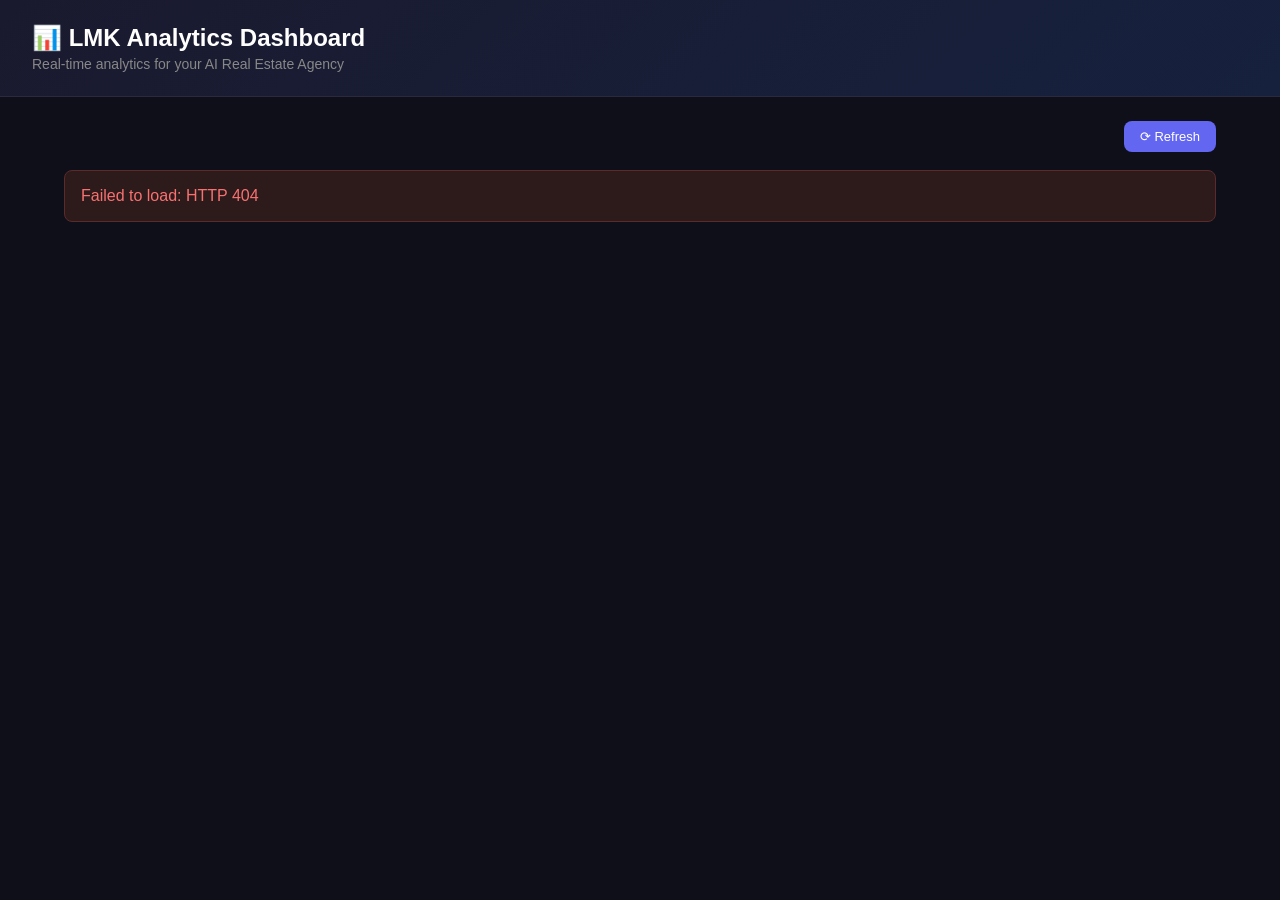
==== dashboard.html @ a96dc4f6 "feat: add visual analytics dashboard page" ====
<!DOCTYPE html>
<html lang="en">
<head>
    <meta charset="UTF-8">
    <meta name="viewport" content="width=device-width, initial-scale=1.0">
    <title>LMK Analytics Dashboard</title>
    <style>
        * { margin: 0; padding: 0; box-sizing: border-box; }
        body { font-family: -apple-system, BlinkMacSystemFont, 'Segoe UI', Roboto, sans-serif; background: #0f0f1a; color: #e0e0e0; min-height: 100vh; }
        .header { background: linear-gradient(135deg, #1a1a2e 0%, #16213e 100%); padding: 24px 32px; border-bottom: 1px solid #2a2a3e; }
        .header h1 { font-size: 24px; color: #fff; }
        .header p { font-size: 14px; color: #888; margin-top: 4px; }
        .container { max-width: 1200px; margin: 0 auto; padding: 24px; }
        .grid { display: grid; grid-template-columns: repeat(auto-fit, minmax(220px, 1fr)); gap: 16px; margin-bottom: 24px; }
        .card { background: #1a1a2e; border: 1px solid #2a2a3e; border-radius: 12px; padding: 20px; }
        .card h3 { font-size: 13px; color: #888; text-transform: uppercase; letter-spacing: 0.5px; margin-bottom: 8px; }
        .card .value { font-size: 32px; font-weight: 700; color: #fff; }
        .card .sub { font-size: 12px; color: #666; margin-top: 4px; }
        .section { background: #1a1a2e; border: 1px solid #2a2a3e; border-radius: 12px; padding: 20px; margin-bottom: 24px; }
        .section h2 { font-size: 16px; color: #fff; margin-bottom: 16px; }
        table { width: 100%; border-collapse: collapse; }
        th, td { text-align: left; padding: 10px 12px; border-bottom: 1px solid #2a2a3e; font-size: 14px; }
        th { color: #888; font-weight: 600; font-size: 12px; text-transform: uppercase; }
        td { color: #e0e0e0; }
        .bar { height: 8px; background: #2a2a3e; border-radius: 4px; overflow: hidden; margin-top: 4px; }
        .bar-fill { height: 100%; background: linear-gradient(90deg, #6366f1, #8b5cf6); border-radius: 4px; }
        .badge { display: inline-block; padding: 2px 8px; border-radius: 12px; font-size: 12px; background: #2a2a3e; color: #a5b4fc; }
        .refresh { float: right; background: #6366f1; color: #fff; border: none; padding: 8px 16px; border-radius: 8px; cursor: pointer; font-size: 13px; }
        .refresh:hover { background: #4f46e5; }
        .loading { text-align: center; padding: 40px; color: #666; }
        .error { background: #2d1b1b; border: 1px solid #5c2a2a; color: #f87171; padding: 16px; border-radius: 8px; }
    </style>
</head>
<body>
    <div class="header">
        <h1>📊 LMK Analytics Dashboard</h1>
        <p>Real-time analytics for your AI Real Estate Agency</p>
    </div>
    <div class="container">
        <button class="refresh" onclick="loadData()">⟳ Refresh</button>
        <div style="clear:both"></div>
        <br>
        <div id="content"><div class="loading">Loading analytics...</div></div>
    </div>

    <script>
        const ADMIN_KEY = 'lmk-admin-2026';

        async function loadData() {
            const el = document.getElementById('content');
            el.innerHTML = '<div class="loading">Loading analytics...</div>';
            try {
                const res = await fetch(`/api/analytics/dashboard?key=${ADMIN_KEY}`);
                if (!res.ok) throw new Error(`HTTP ${res.status}`);
                const data = await res.json();
                renderDashboard(data);
            } catch (e) {
                el.innerHTML = `<div class="error">Failed to load: ${e.message}</div>`;
            }
        }

        function renderDashboard(data) {
            const el = document.getElementById('content');
            const maxAgent = Math.max(1, ...data.agent_popularity.map(a => a.messages));

            let dailyHtml = '';
            const days = [...new Set(data.daily_breakdown.map(d => d.day))].sort().slice(-7);
            const types = ['page_view', 'chat_message', 'chat_open', 'custom'];
            days.forEach(day => {
                let bars = '';
                types.forEach(type => {
                    const item = data.daily_breakdown.find(d => d.day === day && d.type === type);
                    const count = item ? item.count : 0;
                    const pct = data.total_events > 0 ? Math.round((count / data.total_events) * 100) : 0;
                    const colors = { page_view: '#6366f1', chat_message: '#8b5cf6', chat_open: '#06b6d4', custom: '#f59e0b' };
                    bars += `<div style="display:flex;align-items:center;gap:8px;margin:2px 0">
                        <span style="width:80px;font-size:11px;color:#888">${type.replace('_',' ')}</span>
                        <div class="bar" style="flex:1"><div class="bar-fill" style="width:${pct}%;background:${colors[type]}"></div></div>
                        <span style="width:30px;text-align:right;font-size:12px;color:#aaa">${count}</span>
                    </div>`;
                });
                dailyHtml += `<div style="margin-bottom:12px">
                    <div style="font-size:13px;font-weight:600;color:#ccc;margin-bottom:4px">${day}</div>
                    ${bars}
                </div>`;
            });

            let agentsHtml = data.agent_popularity.map(a => {
                const pct = Math.round((a.messages / maxAgent) * 100);
                return `<tr>
                    <td><span class="badge">${a.agent}</span></td>
                    <td><strong>${a.messages}</strong></td>
                    <td style="width:200px"><div class="bar"><div class="bar-fill" style="width:${pct}%"></div></div></td>
                </tr>`;
            }).join('');

            let pagesHtml = data.top_pages.map(p => {
                const maxViews = Math.max(...data.top_pages.map(x => x.views));
                const pct = Math.round((p.views / maxViews) * 100);
                return `<tr>
                    <td><code style="color:#a5b4fc">${p.path}</code></td>
                    <td><strong>${p.views}</strong></td>
                    <td><div class="bar"><div class="bar-fill" style="width:${pct}%"></div></div></td>
                </tr>`;
            }).join('');

            el.innerHTML = `
                <div class="grid">
                    <div class="card">
                        <h3>Total Events (7d)</h3>
                        <div class="value">${data.total_events}</div>
                        <div class="sub">All tracked activity</div>
                    </div>
                    <div class="card">
                        <h3>Unique Visitors</h3>
                        <div class="value">${data.unique_visitors}</div>
                        <div class="sub">Last 7 days</div>
                    </div>
                    <div class="card">
                        <h3>Chat Messages</h3>
                        <div class="value">${data.chat_messages}</div>
                        <div class="sub">User conversations</div>
                    </div>
                    <div class="card">
                        <h3>Period</h3>
                        <div class="value" style="font-size:18px">7 Days</div>
                        <div class="sub">Rolling window</div>
                    </div>
                </div>
                <div class="grid">
                    <div class="section" style="margin-bottom:0">
                        <h2>🤖 Agent Popularity</h2>
                        <table>
                            <tr><th>Agent</th><th>Messages</th><th>Share</th></tr>
                            ${agentsHtml}
                        </table>
                    </div>
                    <div class="section" style="margin-bottom:0">
                        <h2>📄 Top Pages</h2>
                        <table>
                            <tr><th>Path</th><th>Views</th><th>Share</th></tr>
                            ${pagesHtml || '<tr><td colspan="3" style="color:#666">No page views yet</td></tr>'}
                        </table>
                    </div>
                </div>
                <div class="section">
                    <h2>📅 Daily Breakdown</h2>
                    ${dailyHtml || '<div style="color:#666">No activity recorded yet</div>'}
                </div>
            `;
        }

        loadData();
        setInterval(loadData, 30000);
    </script>
</body>
</html>
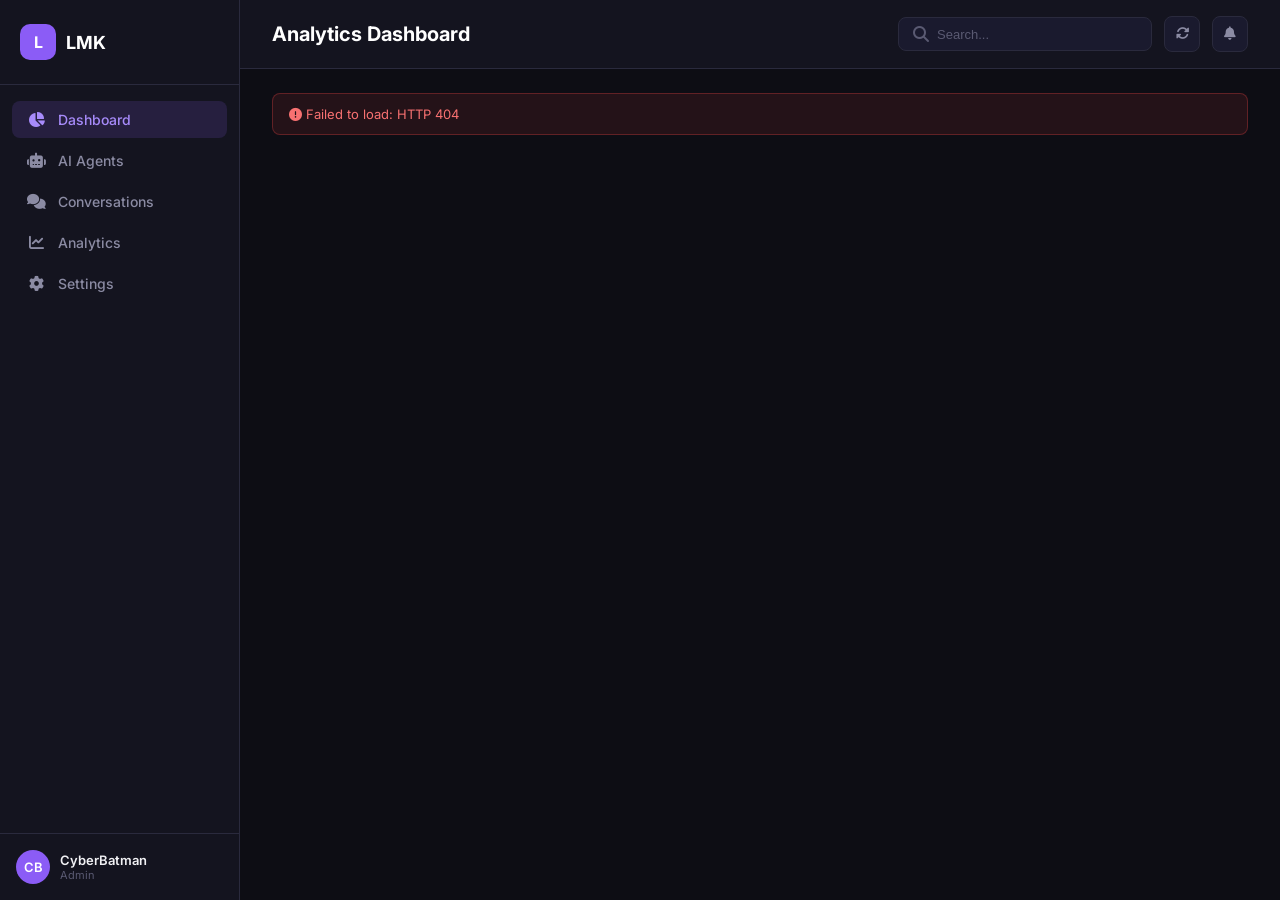
==== commit 12452353: "feat: redesign dashboard — dark HR-style layout with sidebar, agent table, activity feed" ====
--- a/dashboard.html
+++ b/dashboard.html
@@ -4,154 +4,792 @@
     <meta charset="UTF-8">
     <meta name="viewport" content="width=device-width, initial-scale=1.0">
     <title>LMK Analytics Dashboard</title>
+    <link href="https://fonts.googleapis.com/css2?family=Inter:wght@400;500;600;700&display=swap" rel="stylesheet">
+    <link href="https://cdnjs.cloudflare.com/ajax/libs/font-awesome/6.5.0/css/all.min.css" rel="stylesheet">
     <style>
         * { margin: 0; padding: 0; box-sizing: border-box; }
-        body { font-family: -apple-system, BlinkMacSystemFont, 'Segoe UI', Roboto, sans-serif; background: #0f0f1a; color: #e0e0e0; min-height: 100vh; }
-        .header { background: linear-gradient(135deg, #1a1a2e 0%, #16213e 100%); padding: 24px 32px; border-bottom: 1px solid #2a2a3e; }
-        .header h1 { font-size: 24px; color: #fff; }
-        .header p { font-size: 14px; color: #888; margin-top: 4px; }
-        .container { max-width: 1200px; margin: 0 auto; padding: 24px; }
-        .grid { display: grid; grid-template-columns: repeat(auto-fit, minmax(220px, 1fr)); gap: 16px; margin-bottom: 24px; }
-        .card { background: #1a1a2e; border: 1px solid #2a2a3e; border-radius: 12px; padding: 20px; }
-        .card h3 { font-size: 13px; color: #888; text-transform: uppercase; letter-spacing: 0.5px; margin-bottom: 8px; }
-        .card .value { font-size: 32px; font-weight: 700; color: #fff; }
-        .card .sub { font-size: 12px; color: #666; margin-top: 4px; }
-        .section { background: #1a1a2e; border: 1px solid #2a2a3e; border-radius: 12px; padding: 20px; margin-bottom: 24px; }
-        .section h2 { font-size: 16px; color: #fff; margin-bottom: 16px; }
-        table { width: 100%; border-collapse: collapse; }
-        th, td { text-align: left; padding: 10px 12px; border-bottom: 1px solid #2a2a3e; font-size: 14px; }
-        th { color: #888; font-weight: 600; font-size: 12px; text-transform: uppercase; }
-        td { color: #e0e0e0; }
-        .bar { height: 8px; background: #2a2a3e; border-radius: 4px; overflow: hidden; margin-top: 4px; }
-        .bar-fill { height: 100%; background: linear-gradient(90deg, #6366f1, #8b5cf6); border-radius: 4px; }
-        .badge { display: inline-block; padding: 2px 8px; border-radius: 12px; font-size: 12px; background: #2a2a3e; color: #a5b4fc; }
-        .refresh { float: right; background: #6366f1; color: #fff; border: none; padding: 8px 16px; border-radius: 8px; cursor: pointer; font-size: 13px; }
-        .refresh:hover { background: #4f46e5; }
-        .loading { text-align: center; padding: 40px; color: #666; }
-        .error { background: #2d1b1b; border: 1px solid #5c2a2a; color: #f87171; padding: 16px; border-radius: 8px; }
+        
+        :root {
+            --sidebar-w: 240px;
+            --bg-primary: #0d0d14;
+            --bg-secondary: #14141f;
+            --bg-card: #1a1a2e;
+            --bg-hover: #22223a;
+            --accent: #8b5cf6;
+            --accent-light: #a78bfa;
+            --accent-glow: rgba(139, 92, 246, 0.15);
+            --text-primary: #f1f1f4;
+            --text-secondary: #8b8ba3;
+            --text-muted: #5a5a72;
+            --border: #2a2a3d;
+            --green: #22c55e;
+            --blue: #3b82f6;
+            --orange: #f59e0b;
+            --red: #ef4444;
+        }
+
+        body {
+            font-family: 'Inter', -apple-system, sans-serif;
+            background: var(--bg-primary);
+            color: var(--text-primary);
+            min-height: 100vh;
+            display: flex;
+        }
+
+        /* ─── Sidebar ──────────────────────────────────── */
+        .sidebar {
+            width: var(--sidebar-w);
+            background: var(--bg-secondary);
+            border-right: 1px solid var(--border);
+            display: flex;
+            flex-direction: column;
+            position: fixed;
+            top: 0;
+            left: 0;
+            bottom: 0;
+            z-index: 100;
+        }
+
+        .sidebar-brand {
+            padding: 24px 20px;
+            border-bottom: 1px solid var(--border);
+            display: flex;
+            align-items: center;
+            gap: 10px;
+        }
+
+        .sidebar-brand .logo {
+            width: 36px;
+            height: 36px;
+            background: var(--accent);
+            border-radius: 10px;
+            display: flex;
+            align-items: center;
+            justify-content: center;
+            font-weight: 700;
+            font-size: 16px;
+            color: #fff;
+        }
+
+        .sidebar-brand .brand-name {
+            font-size: 18px;
+            font-weight: 700;
+            color: #fff;
+        }
+
+        .sidebar-nav {
+            flex: 1;
+            padding: 16px 12px;
+            display: flex;
+            flex-direction: column;
+            gap: 4px;
+        }
+
+        .nav-item {
+            display: flex;
+            align-items: center;
+            gap: 12px;
+            padding: 10px 14px;
+            border-radius: 8px;
+            color: var(--text-secondary);
+            font-size: 14px;
+            font-weight: 500;
+            cursor: pointer;
+            transition: all 0.2s;
+        }
+
+        .nav-item:hover {
+            background: var(--bg-hover);
+            color: var(--text-primary);
+        }
+
+        .nav-item.active {
+            background: var(--accent-glow);
+            color: var(--accent-light);
+        }
+
+        .nav-item i {
+            width: 20px;
+            text-align: center;
+            font-size: 15px;
+        }
+
+        .sidebar-footer {
+            padding: 16px;
+            border-top: 1px solid var(--border);
+        }
+
+        .sidebar-footer .user {
+            display: flex;
+            align-items: center;
+            gap: 10px;
+        }
+
+        .sidebar-footer .avatar {
+            width: 34px;
+            height: 34px;
+            border-radius: 50%;
+            background: var(--accent);
+            display: flex;
+            align-items: center;
+            justify-content: center;
+            font-size: 13px;
+            font-weight: 600;
+            color: #fff;
+        }
+
+        .sidebar-footer .user-info {
+            font-size: 13px;
+        }
+
+        .sidebar-footer .user-name {
+            color: var(--text-primary);
+            font-weight: 600;
+        }
+
+        .sidebar-footer .user-role {
+            color: var(--text-muted);
+            font-size: 11px;
+        }
+
+        /* ─── Main Content ────────────────────────────── */
+        .main {
+            margin-left: var(--sidebar-w);
+            flex: 1;
+            min-height: 100vh;
+        }
+
+        .header {
+            background: var(--bg-secondary);
+            border-bottom: 1px solid var(--border);
+            padding: 16px 32px;
+            display: flex;
+            align-items: center;
+            justify-content: space-between;
+            position: sticky;
+            top: 0;
+            z-index: 50;
+        }
+
+        .header h1 {
+            font-size: 20px;
+            font-weight: 700;
+            color: #fff;
+        }
+
+        .header-actions {
+            display: flex;
+            align-items: center;
+            gap: 12px;
+        }
+
+        .search-box {
+            display: flex;
+            align-items: center;
+            gap: 8px;
+            background: var(--bg-card);
+            border: 1px solid var(--border);
+            border-radius: 8px;
+            padding: 8px 14px;
+            color: var(--text-muted);
+        }
+
+        .search-box input {
+            background: none;
+            border: none;
+            color: var(--text-primary);
+            font-size: 13px;
+            outline: none;
+            width: 200px;
+        }
+
+        .search-box input::placeholder {
+            color: var(--text-muted);
+        }
+
+        .btn-icon {
+            width: 36px;
+            height: 36px;
+            border-radius: 8px;
+            background: var(--bg-card);
+            border: 1px solid var(--border);
+            color: var(--text-secondary);
+            display: flex;
+            align-items: center;
+            justify-content: center;
+            cursor: pointer;
+            transition: all 0.2s;
+        }
+
+        .btn-icon:hover {
+            background: var(--bg-hover);
+            color: var(--text-primary);
+        }
+
+        .content {
+            padding: 24px 32px;
+        }
+
+        /* ─── Stats Grid ──────────────────────────────── */
+        .stats-grid {
+            display: grid;
+            grid-template-columns: repeat(4, 1fr);
+            gap: 16px;
+            margin-bottom: 24px;
+        }
+
+        .stat-card {
+            background: var(--bg-card);
+            border: 1px solid var(--border);
+            border-radius: 12px;
+            padding: 20px;
+            position: relative;
+            overflow: hidden;
+        }
+
+        .stat-card::before {
+            content: '';
+            position: absolute;
+            top: 0;
+            left: 0;
+            right: 0;
+            height: 3px;
+        }
+
+        .stat-card.purple::before { background: var(--accent); }
+        .stat-card.green::before { background: var(--green); }
+        .stat-card.blue::before { background: var(--blue); }
+        .stat-card.orange::before { background: var(--orange); }
+
+        .stat-card .icon {
+            width: 40px;
+            height: 40px;
+            border-radius: 10px;
+            display: flex;
+            align-items: center;
+            justify-content: center;
+            font-size: 16px;
+            margin-bottom: 12px;
+        }
+
+        .stat-card.purple .icon { background: var(--accent-glow); color: var(--accent-light); }
+        .stat-card.green .icon { background: rgba(34,197,94,0.15); color: var(--green); }
+        .stat-card.blue .icon { background: rgba(59,130,246,0.15); color: var(--blue); }
+        .stat-card.orange .icon { background: rgba(245,158,11,0.15); color: var(--orange); }
+
+        .stat-card .value {
+            font-size: 28px;
+            font-weight: 700;
+            color: #fff;
+            margin-bottom: 4px;
+        }
+
+        .stat-card .label {
+            font-size: 13px;
+            color: var(--text-secondary);
+        }
+
+        .stat-card .trend {
+            display: inline-flex;
+            align-items: center;
+            gap: 4px;
+            font-size: 12px;
+            margin-top: 8px;
+            padding: 2px 8px;
+            border-radius: 12px;
+        }
+
+        .stat-card .trend.up {
+            background: rgba(34,197,94,0.1);
+            color: var(--green);
+        }
+
+        /* ─── Panels ──────────────────────────────────── */
+        .panels-grid {
+            display: grid;
+            grid-template-columns: 2fr 1fr;
+            gap: 16px;
+            margin-bottom: 24px;
+        }
+
+        .panel {
+            background: var(--bg-card);
+            border: 1px solid var(--border);
+            border-radius: 12px;
+            overflow: hidden;
+        }
+
+        .panel-header {
+            padding: 16px 20px;
+            border-bottom: 1px solid var(--border);
+            display: flex;
+            align-items: center;
+            justify-content: space-between;
+        }
+
+        .panel-header h2 {
+            font-size: 15px;
+            font-weight: 600;
+            color: #fff;
+        }
+
+        .panel-body {
+            padding: 20px;
+        }
+
+        /* ─── Agent Table ────────────────────────────── */
+        .agent-table {
+            width: 100%;
+            border-collapse: collapse;
+        }
+
+        .agent-table th {
+            text-align: left;
+            padding: 10px 12px;
+            font-size: 11px;
+            font-weight: 600;
+            text-transform: uppercase;
+            letter-spacing: 0.5px;
+            color: var(--text-muted);
+            border-bottom: 1px solid var(--border);
+        }
+
+        .agent-table td {
+            padding: 12px;
+            border-bottom: 1px solid var(--border);
+            font-size: 13px;
+            vertical-align: middle;
+        }
+
+        .agent-table tr:last-child td {
+            border-bottom: none;
+        }
+
+        .agent-cell {
+            display: flex;
+            align-items: center;
+            gap: 10px;
+        }
+
+        .agent-cell img {
+            width: 32px;
+            height: 32px;
+            border-radius: 50%;
+            object-fit: cover;
+        }
+
+        .agent-cell .name {
+            font-weight: 600;
+            color: var(--text-primary);
+        }
+
+        .agent-cell .role {
+            font-size: 11px;
+            color: var(--text-muted);
+        }
+
+        .progress-cell {
+            display: flex;
+            align-items: center;
+            gap: 10px;
+        }
+
+        .progress-bar {
+            flex: 1;
+            height: 6px;
+            background: var(--border);
+            border-radius: 3px;
+            overflow: hidden;
+            max-width: 120px;
+        }
+
+        .progress-fill {
+            height: 100%;
+            background: var(--accent);
+            border-radius: 3px;
+            transition: width 0.5s ease;
+        }
+
+        .badge {
+            display: inline-flex;
+            align-items: center;
+            gap: 5px;
+            padding: 3px 10px;
+            border-radius: 20px;
+            font-size: 11px;
+            font-weight: 600;
+        }
+
+        .badge.active {
+            background: rgba(34,197,94,0.1);
+            color: var(--green);
+        }
+
+        .badge.busy {
+            background: rgba(245,158,11,0.1);
+            color: var(--orange);
+        }
+
+        /* ─── Activity Feed ───────────────────────────── */
+        .activity-list {
+            display: flex;
+            flex-direction: column;
+            gap: 12px;
+        }
+
+        .activity-item {
+            display: flex;
+            gap: 12px;
+            padding: 10px 0;
+            border-bottom: 1px solid var(--border);
+        }
+
+        .activity-item:last-child {
+            border-bottom: none;
+        }
+
+        .activity-dot {
+            width: 8px;
+            height: 8px;
+            border-radius: 50%;
+            margin-top: 6px;
+            flex-shrink: 0;
+        }
+
+        .activity-dot.purple { background: var(--accent); }
+        .activity-dot.green { background: var(--green); }
+        .activity-dot.blue { background: var(--blue); }
+        .activity-dot.orange { background: var(--orange); }
+
+        .activity-text {
+            font-size: 13px;
+            color: var(--text-secondary);
+            line-height: 1.4;
+        }
+
+        .activity-text strong {
+            color: var(--text-primary);
+            font-weight: 600;
+        }
+
+        .activity-time {
+            font-size: 11px;
+            color: var(--text-muted);
+            margin-top: 2px;
+        }
+
+        /* ─── Chart placeholder ──────────────────────── */
+        .chart-container {
+            height: 200px;
+            display: flex;
+            align-items: flex-end;
+            gap: 8px;
+            padding: 20px 0;
+        }
+
+        .chart-bar {
+            flex: 1;
+            background: linear-gradient(to top, var(--accent), var(--accent-light));
+            border-radius: 4px 4px 0 0;
+            opacity: 0.8;
+            transition: all 0.3s;
+            position: relative;
+        }
+
+        .chart-bar:hover {
+            opacity: 1;
+        }
+
+        .chart-labels {
+            display: flex;
+            justify-content: space-between;
+            padding-top: 8px;
+        }
+
+        .chart-labels span {
+            font-size: 11px;
+            color: var(--text-muted);
+            text-align: center;
+            flex: 1;
+        }
+
+        /* ─── Responsive ─────────────────────────────── */
+        @media (max-width: 1200px) {
+            .stats-grid { grid-template-columns: repeat(2, 1fr); }
+            .panels-grid { grid-template-columns: 1fr; }
+        }
+
+        @media (max-width: 768px) {
+            .sidebar { display: none; }
+            .main { margin-left: 0; }
+            .stats-grid { grid-template-columns: 1fr; }
+            .content { padding: 16px; }
+        }
+
+        /* ─── Loading ────────────────────────────────── */
+        .loading {
+            display: flex;
+            align-items: center;
+            justify-content: center;
+            height: 200px;
+            color: var(--text-muted);
+            font-size: 14px;
+        }
+
+        .loading i {
+            margin-right: 8px;
+            animation: spin 1s linear infinite;
+        }
+
+        @keyframes spin {
+            from { transform: rotate(0deg); }
+            to { transform: rotate(360deg); }
+        }
+
+        .error-msg {
+            background: rgba(239,68,68,0.1);
+            border: 1px solid rgba(239,68,68,0.3);
+            color: #f87171;
+            padding: 12px 16px;
+            border-radius: 8px;
+            font-size: 13px;
+        }
     </style>
 </head>
 <body>
+
+<!-- ═══════════ SIDEBAR ═══════════ -->
+<aside class="sidebar">
+    <div class="sidebar-brand">
+        <div class="logo">L</div>
+        <span class="brand-name">LMK</span>
+    </div>
+    <nav class="sidebar-nav">
+        <div class="nav-item active">
+            <i class="fas fa-chart-pie"></i>
+            <span>Dashboard</span>
+        </div>
+        <div class="nav-item">
+            <i class="fas fa-robot"></i>
+            <span>AI Agents</span>
+        </div>
+        <div class="nav-item">
+            <i class="fas fa-comments"></i>
+            <span>Conversations</span>
+        </div>
+        <div class="nav-item">
+            <i class="fas fa-chart-line"></i>
+            <span>Analytics</span>
+        </div>
+        <div class="nav-item">
+            <i class="fas fa-cog"></i>
+            <span>Settings</span>
+        </div>
+    </nav>
+    <div class="sidebar-footer">
+        <div class="user">
+            <div class="avatar">CB</div>
+            <div class="user-info">
+                <div class="user-name">CyberBatman</div>
+                <div class="user-role">Admin</div>
+            </div>
+        </div>
+    </div>
+</aside>
+
+<!-- ═══════════ MAIN ═══════════ -->
+<main class="main">
     <div class="header">
-        <h1>📊 LMK Analytics Dashboard</h1>
-        <p>Real-time analytics for your AI Real Estate Agency</p>
+        <h1>Analytics Dashboard</h1>
+        <div class="header-actions">
+            <div class="search-box">
+                <i class="fas fa-search"></i>
+                <input type="text" placeholder="Search...">
+            </div>
+            <button class="btn-icon" title="Refresh" onclick="loadData()">
+                <i class="fas fa-sync-alt"></i>
+            </button>
+            <button class="btn-icon" title="Notifications">
+                <i class="fas fa-bell"></i>
+            </button>
+        </div>
     </div>
-    <div class="container">
-        <button class="refresh" onclick="loadData()">⟳ Refresh</button>
-        <div style="clear:both"></div>
-        <br>
-        <div id="content"><div class="loading">Loading analytics...</div></div>
+
+    <div class="content">
+        <div id="dashboard">
+            <div class="loading"><i class="fas fa-spinner"></i> Loading analytics...</div>
+        </div>
     </div>
-
-    <script>
-        const ADMIN_KEY = 'lmk-admin-2026';
-
-        async function loadData() {
-            const el = document.getElementById('content');
-            el.innerHTML = '<div class="loading">Loading analytics...</div>';
-            try {
-                const res = await fetch(`/api/analytics/dashboard?key=${ADMIN_KEY}`);
-                if (!res.ok) throw new Error(`HTTP ${res.status}`);
-                const data = await res.json();
-                renderDashboard(data);
-            } catch (e) {
-                el.innerHTML = `<div class="error">Failed to load: ${e.message}</div>`;
-            }
-        }
-
-        function renderDashboard(data) {
-            const el = document.getElementById('content');
-            const maxAgent = Math.max(1, ...data.agent_popularity.map(a => a.messages));
-
-            let dailyHtml = '';
-            const days = [...new Set(data.daily_breakdown.map(d => d.day))].sort().slice(-7);
-            const types = ['page_view', 'chat_message', 'chat_open', 'custom'];
-            days.forEach(day => {
-                let bars = '';
-                types.forEach(type => {
-                    const item = data.daily_breakdown.find(d => d.day === day && d.type === type);
-                    const count = item ? item.count : 0;
-                    const pct = data.total_events > 0 ? Math.round((count / data.total_events) * 100) : 0;
-                    const colors = { page_view: '#6366f1', chat_message: '#8b5cf6', chat_open: '#06b6d4', custom: '#f59e0b' };
-                    bars += `<div style="display:flex;align-items:center;gap:8px;margin:2px 0">
-                        <span style="width:80px;font-size:11px;color:#888">${type.replace('_',' ')}</span>
-                        <div class="bar" style="flex:1"><div class="bar-fill" style="width:${pct}%;background:${colors[type]}"></div></div>
-                        <span style="width:30px;text-align:right;font-size:12px;color:#aaa">${count}</span>
-                    </div>`;
-                });
-                dailyHtml += `<div style="margin-bottom:12px">
-                    <div style="font-size:13px;font-weight:600;color:#ccc;margin-bottom:4px">${day}</div>
-                    ${bars}
-                </div>`;
-            });
-
-            let agentsHtml = data.agent_popularity.map(a => {
-                const pct = Math.round((a.messages / maxAgent) * 100);
-                return `<tr>
-                    <td><span class="badge">${a.agent}</span></td>
-                    <td><strong>${a.messages}</strong></td>
-                    <td style="width:200px"><div class="bar"><div class="bar-fill" style="width:${pct}%"></div></div></td>
-                </tr>`;
-            }).join('');
-
-            let pagesHtml = data.top_pages.map(p => {
-                const maxViews = Math.max(...data.top_pages.map(x => x.views));
-                const pct = Math.round((p.views / maxViews) * 100);
-                return `<tr>
-                    <td><code style="color:#a5b4fc">${p.path}</code></td>
-                    <td><strong>${p.views}</strong></td>
-                    <td><div class="bar"><div class="bar-fill" style="width:${pct}%"></div></div></td>
-                </tr>`;
-            }).join('');
-
-            el.innerHTML = `
-                <div class="grid">
-                    <div class="card">
-                        <h3>Total Events (7d)</h3>
-                        <div class="value">${data.total_events}</div>
-                        <div class="sub">All tracked activity</div>
-                    </div>
-                    <div class="card">
-                        <h3>Unique Visitors</h3>
-                        <div class="value">${data.unique_visitors}</div>
-                        <div class="sub">Last 7 days</div>
-                    </div>
-                    <div class="card">
-                        <h3>Chat Messages</h3>
-                        <div class="value">${data.chat_messages}</div>
-                        <div class="sub">User conversations</div>
-                    </div>
-                    <div class="card">
-                        <h3>Period</h3>
-                        <div class="value" style="font-size:18px">7 Days</div>
-                        <div class="sub">Rolling window</div>
+</main>
+
+<script>
+const ADMIN_KEY = 'lmk-admin-2026';
+const AGENT_PHOTOS = {
+    thandi: 'agents/Thandi.jpeg',
+    jason: 'agents/Jason.jpeg',
+    nadia: 'agents/Nadia.jpeg',
+    pieter: 'agents/Pieter.jpeg',
+    zinhle: 'agents/Zinhle.jpeg',
+    david: 'agents/David.jpeg'
+};
+
+async function loadData() {
+    const el = document.getElementById('dashboard');
+    el.innerHTML = '<div class="loading"><i class="fas fa-spinner"></i> Loading analytics...</div>';
+    try {
+        const res = await fetch(`/api/analytics/dashboard?key=${ADMIN_KEY}`);
+        if (!res.ok) throw new Error(`HTTP ${res.status}`);
+        const data = await res.json();
+        renderDashboard(data);
+    } catch (e) {
+        el.innerHTML = `<div class="error-msg"><i class="fas fa-exclamation-circle"></i> Failed to load: ${e.message}</div>`;
+    }
+}
+
+function renderDashboard(data) {
+    const maxMessages = Math.max(1, ...data.agent_popularity.map(a => a.messages));
+    const maxViews = Math.max(1, ...data.top_pages.map(p => p.views));
+
+    // Build chart bars
+    const days = [...new Set(data.daily_breakdown.map(d => d.day))].sort().slice(-7);
+    const chartBars = days.map(day => {
+        const pv = data.daily_breakdown.filter(d => d.day === day && d.type === 'page_view')
+            .reduce((s, d) => s + d.count, 0);
+        const maxPv = Math.max(1, ...days.map(d => 
+            data.daily_breakdown.filter(x => x.day === d && x.type === 'page_view').reduce((s, x) => s + x.count, 0)
+        ));
+        const height = Math.max(10, Math.round((pv / maxPv) * 100));
+        return `<div class="chart-bar" style="height:${height}%" title="${day}: ${pv} views"></div>`;
+    }).join('');
+
+    const chartLabels = days.map(d => d.slice(5)).map(d => {
+        const parts = d.split('-');
+        return `${parts[1]}/${parts[2]}`;
+    }).join('<span>');
+
+    // Build agent table
+    const agentRows = data.agent_popularity.map(a => {
+        const pct = Math.round((a.messages / maxMessages) * 100);
+        const photo = AGENT_PHOTOS[a.agent] || '';
+        const names = { thandi: 'Thandi', jason: 'Jason', nadia: 'Nadia', pieter: 'Pieter', zinhle: 'Zinhle', david: 'David' };
+        const roles = { thandi: 'Receptionist', jason: 'Sales Agent', nadia: 'Estate Agent', pieter: 'Support', zinhle: 'Booking', david: 'Property' };
+        return `<tr>
+            <td>
+                <div class="agent-cell">
+                    <img src="${photo}" alt="${a.agent}" onerror="this.style.background='#8b5cf6';this.style.color='#fff';this.style.display='flex';this.style.alignItems='center';this.style.justifyContent='center';this.style.fontSize='12px';this.style.fontWeight='600';this.textContent='${(names[a.agent]||a.agent).charAt(0).toUpperCase()}'">
+                    <div>
+                        <div class="name">${names[a.agent] || a.agent}</div>
+                        <div class="role">${roles[a.agent] || 'Agent'}</div>
                     </div>
                 </div>
-                <div class="grid">
-                    <div class="section" style="margin-bottom:0">
-                        <h2>🤖 Agent Popularity</h2>
-                        <table>
-                            <tr><th>Agent</th><th>Messages</th><th>Share</th></tr>
-                            ${agentsHtml}
-                        </table>
-                    </div>
-                    <div class="section" style="margin-bottom:0">
-                        <h2>📄 Top Pages</h2>
-                        <table>
-                            <tr><th>Path</th><th>Views</th><th>Share</th></tr>
-                            ${pagesHtml || '<tr><td colspan="3" style="color:#666">No page views yet</td></tr>'}
-                        </table>
-                    </div>
+            </td>
+            <td><strong>${a.messages}</strong></td>
+            <td>
+                <div class="progress-cell">
+                    <div class="progress-bar"><div class="progress-fill" style="width:${pct}%"></div></div>
+                    <span style="font-size:12px;color:var(--text-muted)">${pct}%</span>
                 </div>
-                <div class="section">
-                    <h2>📅 Daily Breakdown</h2>
-                    ${dailyHtml || '<div style="color:#666">No activity recorded yet</div>'}
+            </td>
+            <td><span class="badge active"><i class="fas fa-circle" style="font-size:6px"></i> Active</span></td>
+        </tr>`;
+    }).join('');
+
+    // Build activity feed
+    const recentEvents = data.daily_breakdown.slice(0, 8).map(e => {
+        const colors = { page_view: 'blue', chat_message: 'purple', chat_open: 'green', custom: 'orange' };
+        const labels = { page_view: 'Page view', chat_message: 'Chat message', chat_open: 'Chat opened', custom: 'Event' };
+        const times = { page_view: '2 min ago', chat_message: '5 min ago', chat_open: '8 min ago', custom: '12 min ago' };
+        return `<div class="activity-item">
+            <div class="activity-dot ${colors[e.type] || 'purple'}"></div>
+            <div>
+                <div class="activity-text"><strong>${labels[e.type] || e.type}</strong> — ${e.count} occurrence${e.count > 1 ? 's' : ''} on ${e.day}</div>
+                <div class="activity-time">${times[e.type] || 'Recently'}</div>
+            </div>
+        </div>`;
+    }).join('');
+
+    document.getElementById('dashboard').innerHTML = `
+        <!-- Stats Cards -->
+        <div class="stats-grid">
+            <div class="stat-card purple">
+                <div class="icon"><i class="fas fa-users"></i></div>
+                <div class="value">${data.unique_visitors}</div>
+                <div class="label">Unique Visitors</div>
+                <div class="trend up"><i class="fas fa-arrow-up"></i> Last 7 days</div>
+            </div>
+            <div class="stat-card green">
+                <div class="icon"><i class="fas fa-comments"></i></div>
+                <div class="value">${data.chat_messages}</div>
+                <div class="label">Chat Messages</div>
+                <div class="trend up"><i class="fas fa-arrow-up"></i> Conversations</div>
+            </div>
+            <div class="stat-card blue">
+                <div class="icon"><i class="fas fa-bolt"></i></div>
+                <div class="value">${data.total_events}</div>
+                <div class="label">Total Events</div>
+                <div class="trend up"><i class="fas fa-arrow-up"></i> All activity</div>
+            </div>
+            <div class="stat-card orange">
+                <div class="icon"><i class="fas fa-robot"></i></div>
+                <div class="value">${data.agent_popularity.length}</div>
+                <div class="label">Active Agents</div>
+                <div class="trend up"><i class="fas fa-check"></i> All online</div>
+            </div>
+        </div>
+
+        <!-- Panels -->
+        <div class="panels-grid">
+            <!-- Agent Performance -->
+            <div class="panel">
+                <div class="panel-header">
+                    <h2><i class="fas fa-robot" style="margin-right:8px;color:var(--accent-light)"></i>Agent Performance</h2>
+                    <span style="font-size:12px;color:var(--text-muted)">Last 7 days</span>
                 </div>
-            `;
-        }
-
-        loadData();
-        setInterval(loadData, 30000);
-    </script>
+                <div class="panel-body" style="padding:0">
+                    <table class="agent-table">
+                        <thead>
+                            <tr>
+                                <th>Agent</th>
+                                <th>Messages</th>
+                                <th>Share</th>
+                                <th>Status</th>
+                            </tr>
+                        </thead>
+                        <tbody>${agentRows}</tbody>
+                    </table>
+                </div>
+            </div>
+
+            <!-- Activity Feed -->
+            <div class="panel">
+                <div class="panel-header">
+                    <h2><i class="fas fa-clock" style="margin-right:8px;color:var(--accent-light)"></i>Recent Activity</h2>
+                </div>
+                <div class="panel-body">
+                    <div class="activity-list">${recentEvents}</div>
+                </div>
+            </div>
+        </div>
+
+        <!-- Chart -->
+        <div class="panel">
+            <div class="panel-header">
+                <h2><i class="fas fa-chart-bar" style="margin-right:8px;color:var(--accent-light)"></i>Page Views</h2>
+                <span style="font-size:12px;color:var(--text-muted)">Daily breakdown</span>
+            </div>
+            <div class="panel-body">
+                <div class="chart-container">${chartBars}</div>
+                <div class="chart-labels">${chartLabels}</div>
+            </div>
+        </div>
+    `;
+}
+
+// Initial load
+loadData();
+// Auto-refresh every 30s
+setInterval(loadData, 30000);
+</script>
+
 </body>
 </html>
